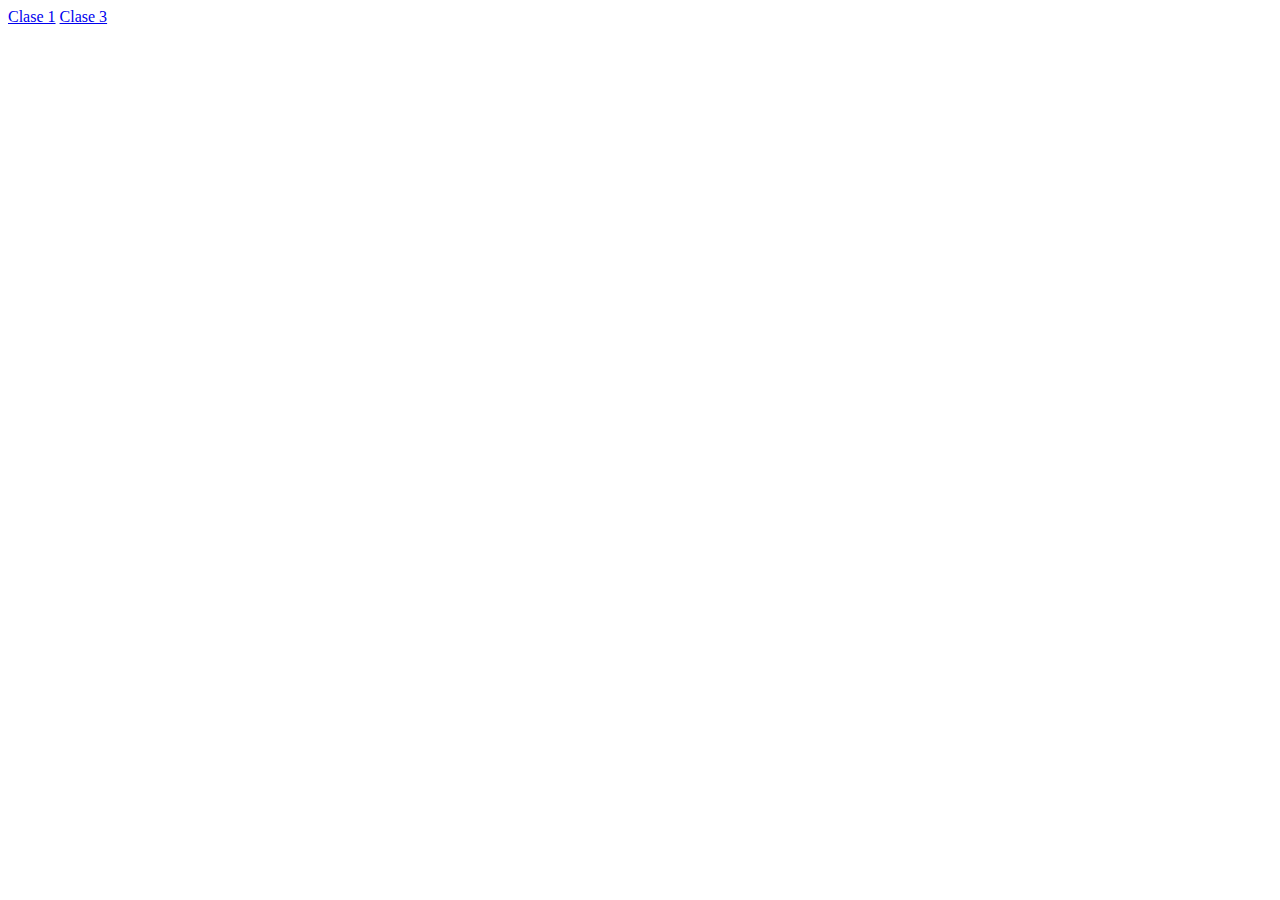
==== index.html @ ce7f1279 "Creacion de Index" ====
<!DOCTYPE html>
<html lang="en">
<head>
    <meta charset="UTF-8">
    <meta http-equiv="X-UA-Compatible" content="IE=edge">
    <meta name="viewport" content="width=device-width, initial-scale=1.0">
    <title>Indice de clases</title>
</head>
<body>
    <a href="./Clase 1/index.html">Clase 1</a>
    <a href="./Clase 3/index.html">Clase 3</a>
</body>
</html>
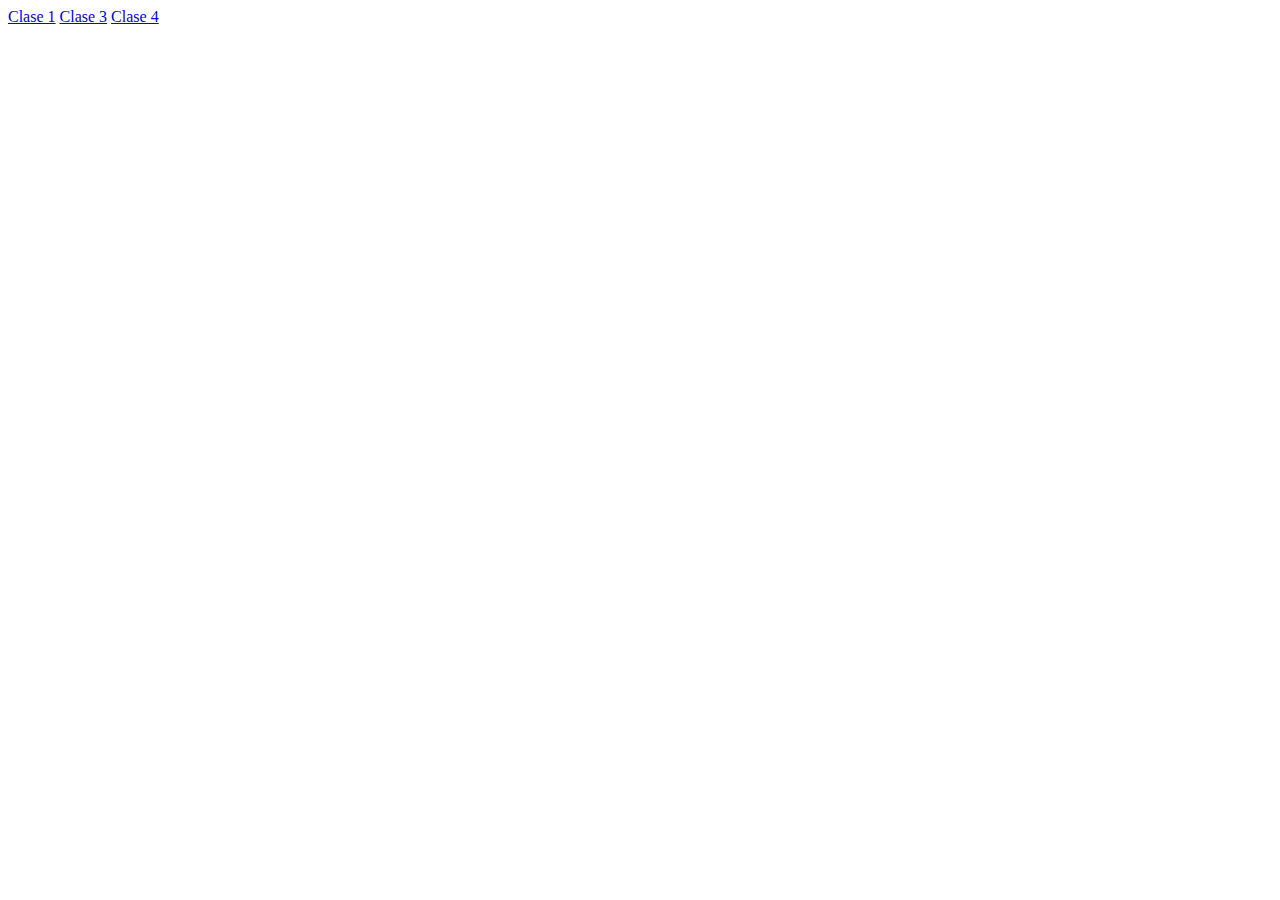
==== commit 26f49ba5: "Clase 4" ====
--- a/index.html
+++ b/index.html
@@ -9,5 +9,6 @@
 <body>
     <a href="./Clase 1/index.html">Clase 1</a>
     <a href="./Clase 3/index.html">Clase 3</a>
+    <a href="./Clase 4/index.html">Clase 4</a>
 </body>
 </html>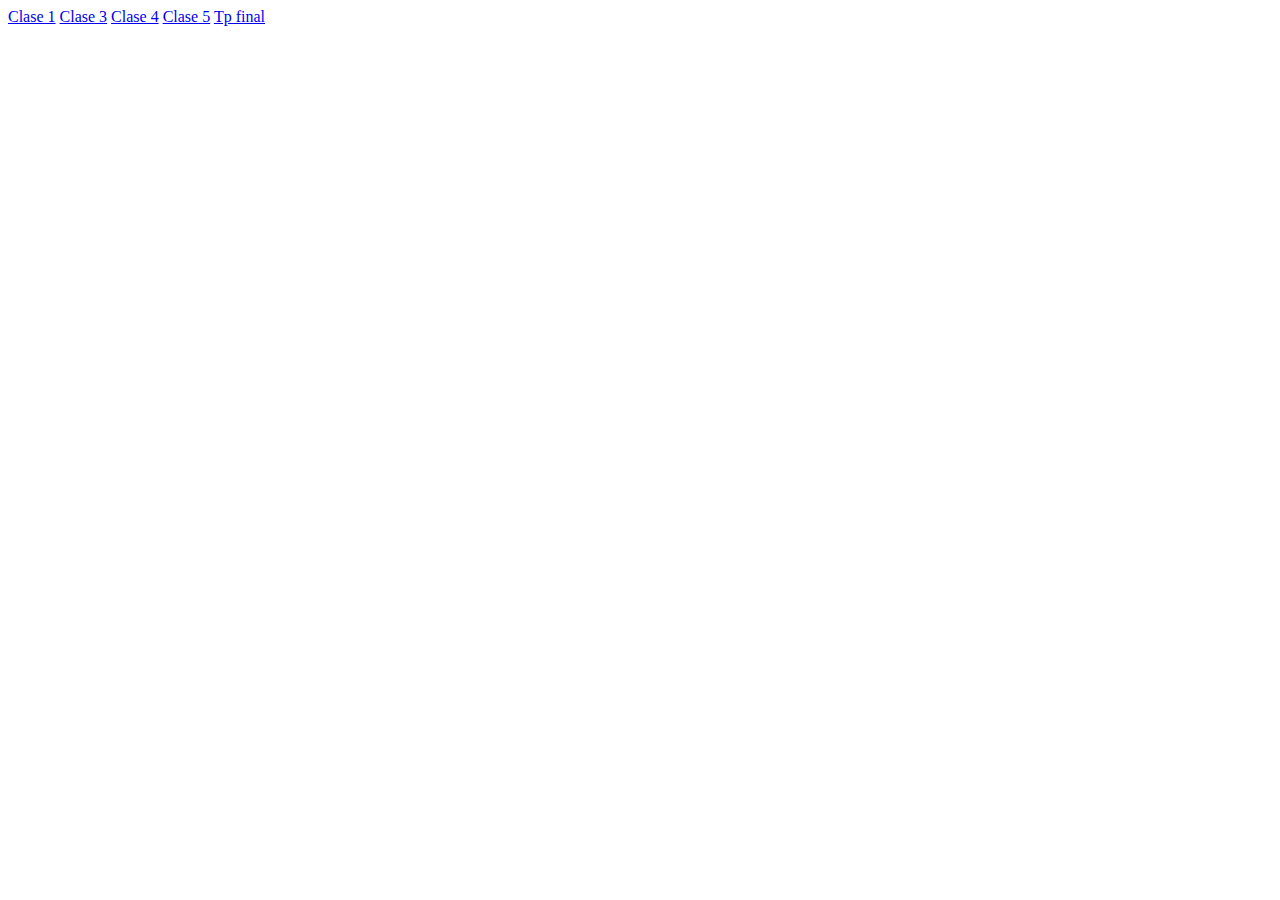
==== commit 1e6ea3c2: "clase numero 5" ====
--- a/index.html
+++ b/index.html
@@ -10,5 +10,7 @@
     <a href="./Clase 1/index.html">Clase 1</a>
     <a href="./Clase 3/index.html">Clase 3</a>
     <a href="./Clase 4/index.html">Clase 4</a>
+    <a href="./Clase 5/index.html">Clase 5</a>
+    <a href="./Tp final/index.html">Tp final</a>
 </body>
 </html>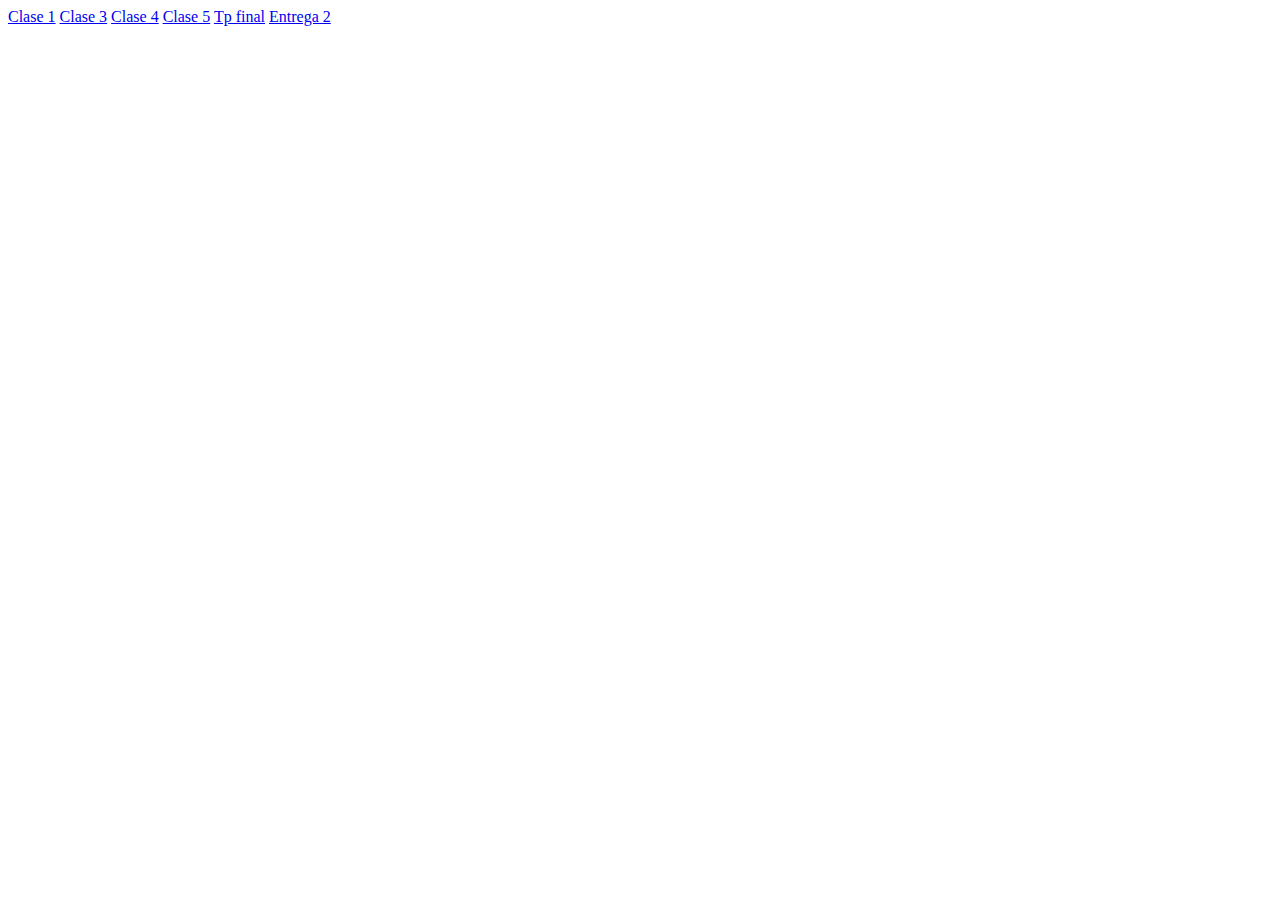
==== commit ae23db44: "entrega 2" ====
--- a/index.html
+++ b/index.html
@@ -12,5 +12,6 @@
     <a href="./Clase 4/index.html">Clase 4</a>
     <a href="./Clase 5/index.html">Clase 5</a>
     <a href="./Tp final/index.html">Tp final</a>
+    <a href="./Entrega 2/index.html">Entrega 2</a>
 </body>
 </html>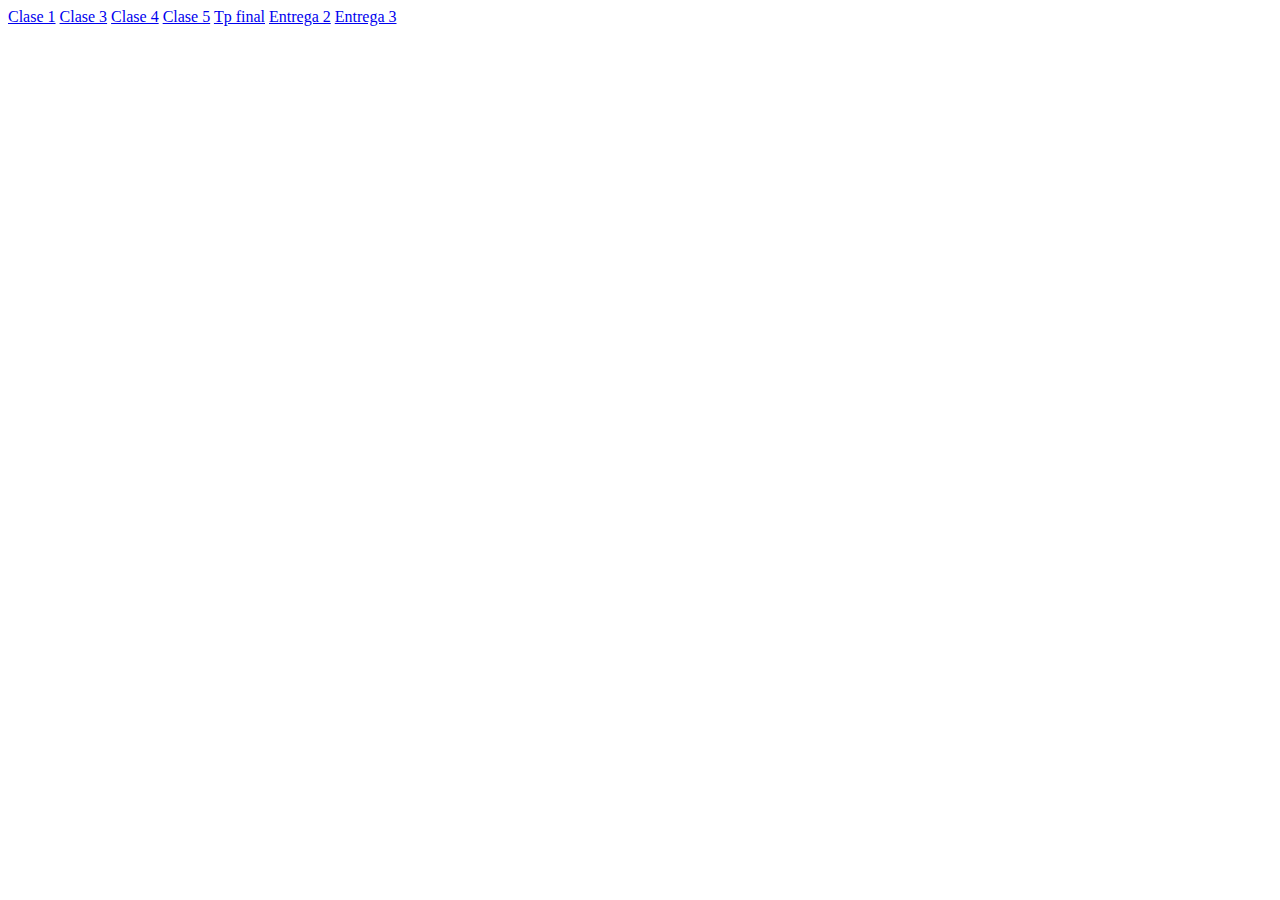
==== commit aa949ef5: "entrega 3" ====
--- a/index.html
+++ b/index.html
@@ -13,5 +13,6 @@
     <a href="./Clase 5/index.html">Clase 5</a>
     <a href="./Tp final/index.html">Tp final</a>
     <a href="./Entrega 2/index.html">Entrega 2</a>
+    <a href="./Entrega 3/index.html">Entrega 3</a>
 </body>
 </html>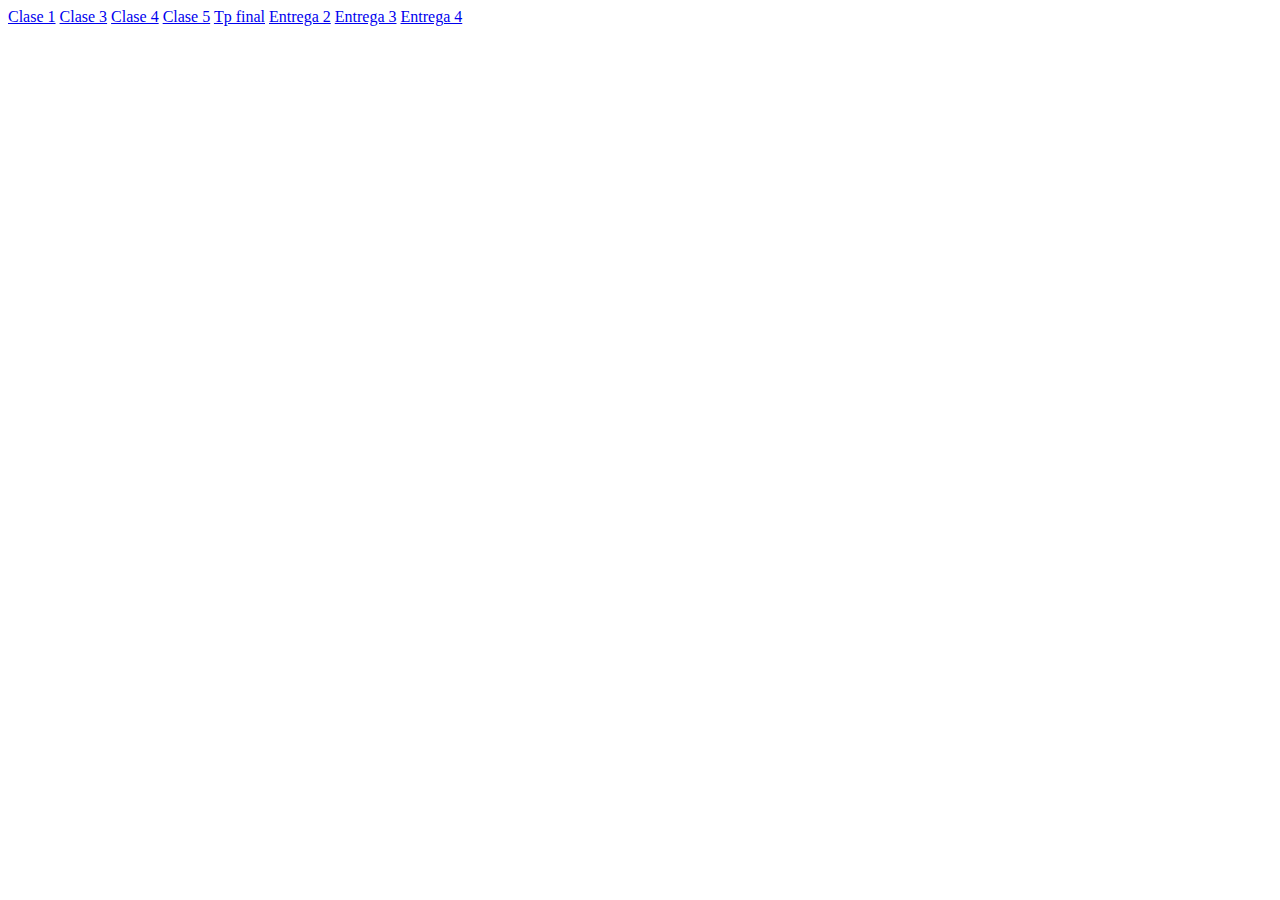
==== commit c7fa63fa: "Entrega 4" ====
--- a/index.html
+++ b/index.html
@@ -14,5 +14,6 @@
     <a href="./Tp final/index.html">Tp final</a>
     <a href="./Entrega 2/index.html">Entrega 2</a>
     <a href="./Entrega 3/index.html">Entrega 3</a>
+    <a href="./Entrega 4/index.html">Entrega 4</a>
 </body>
 </html>